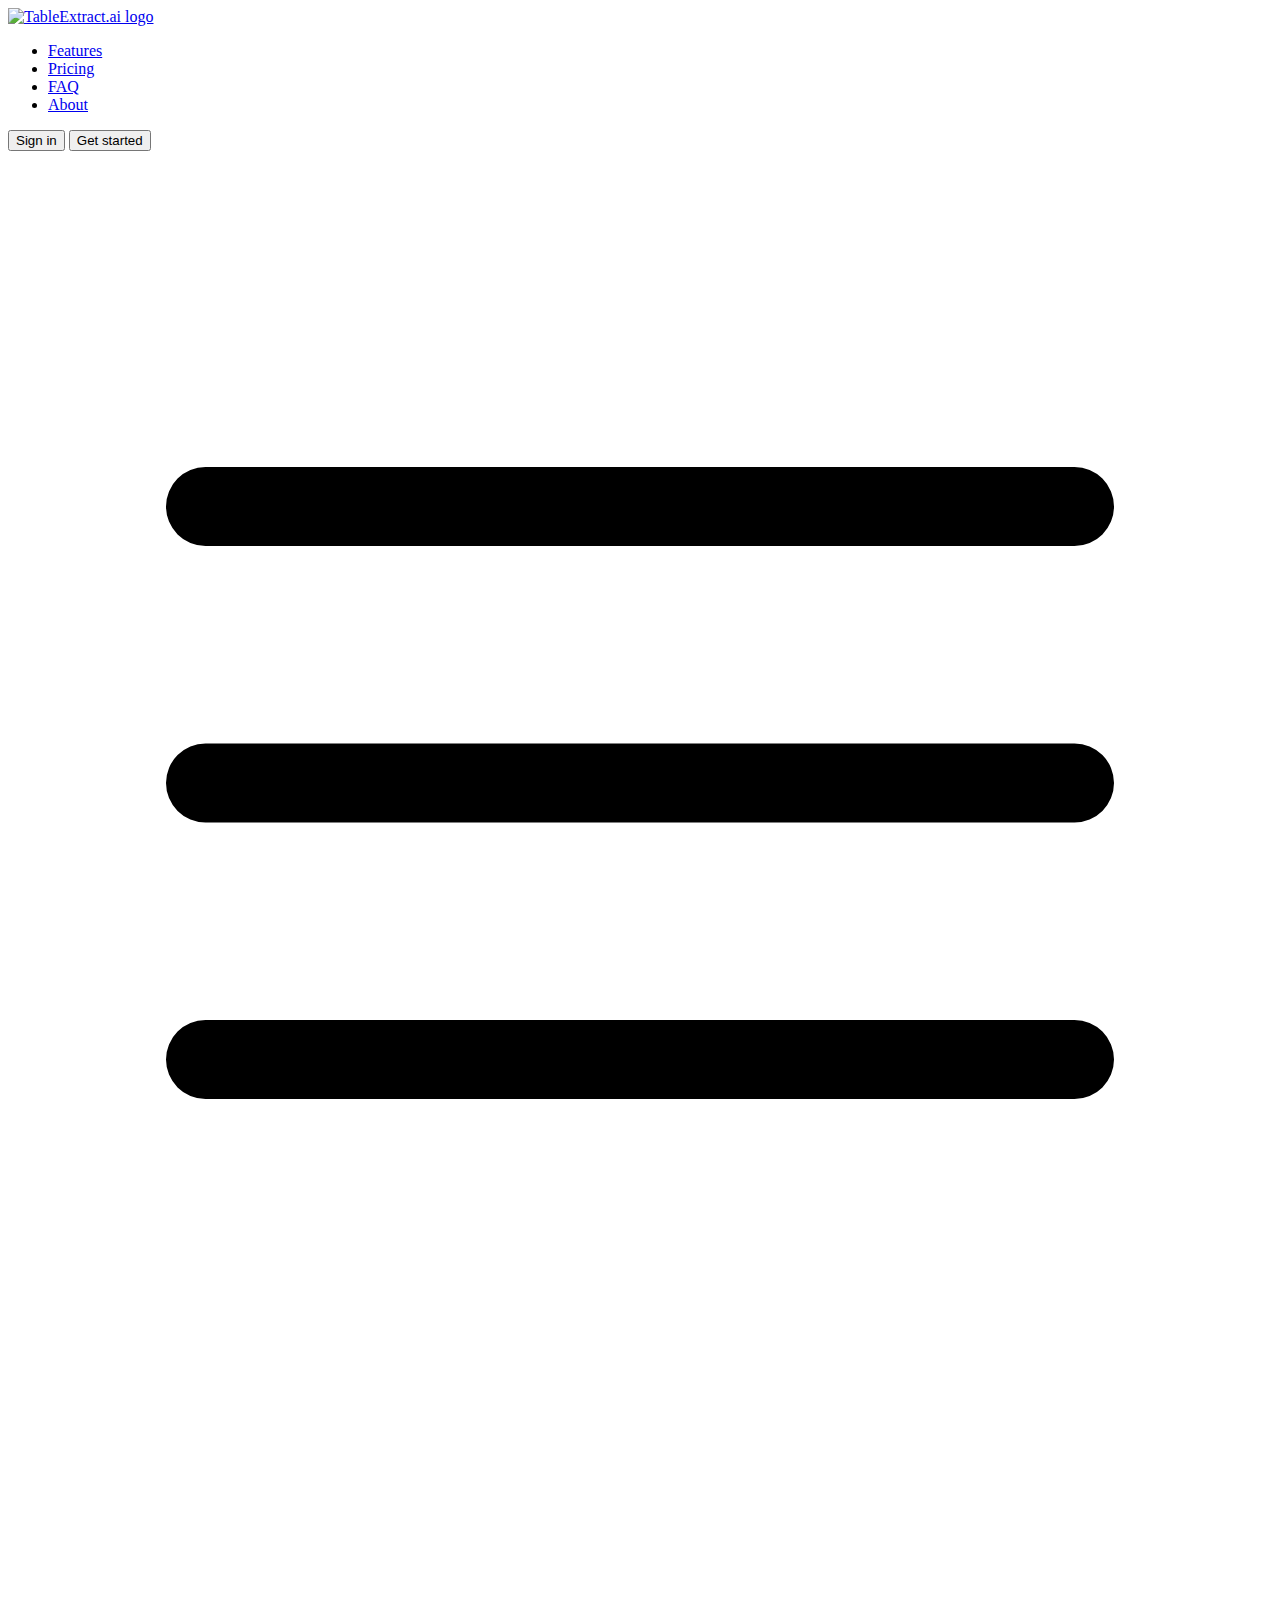
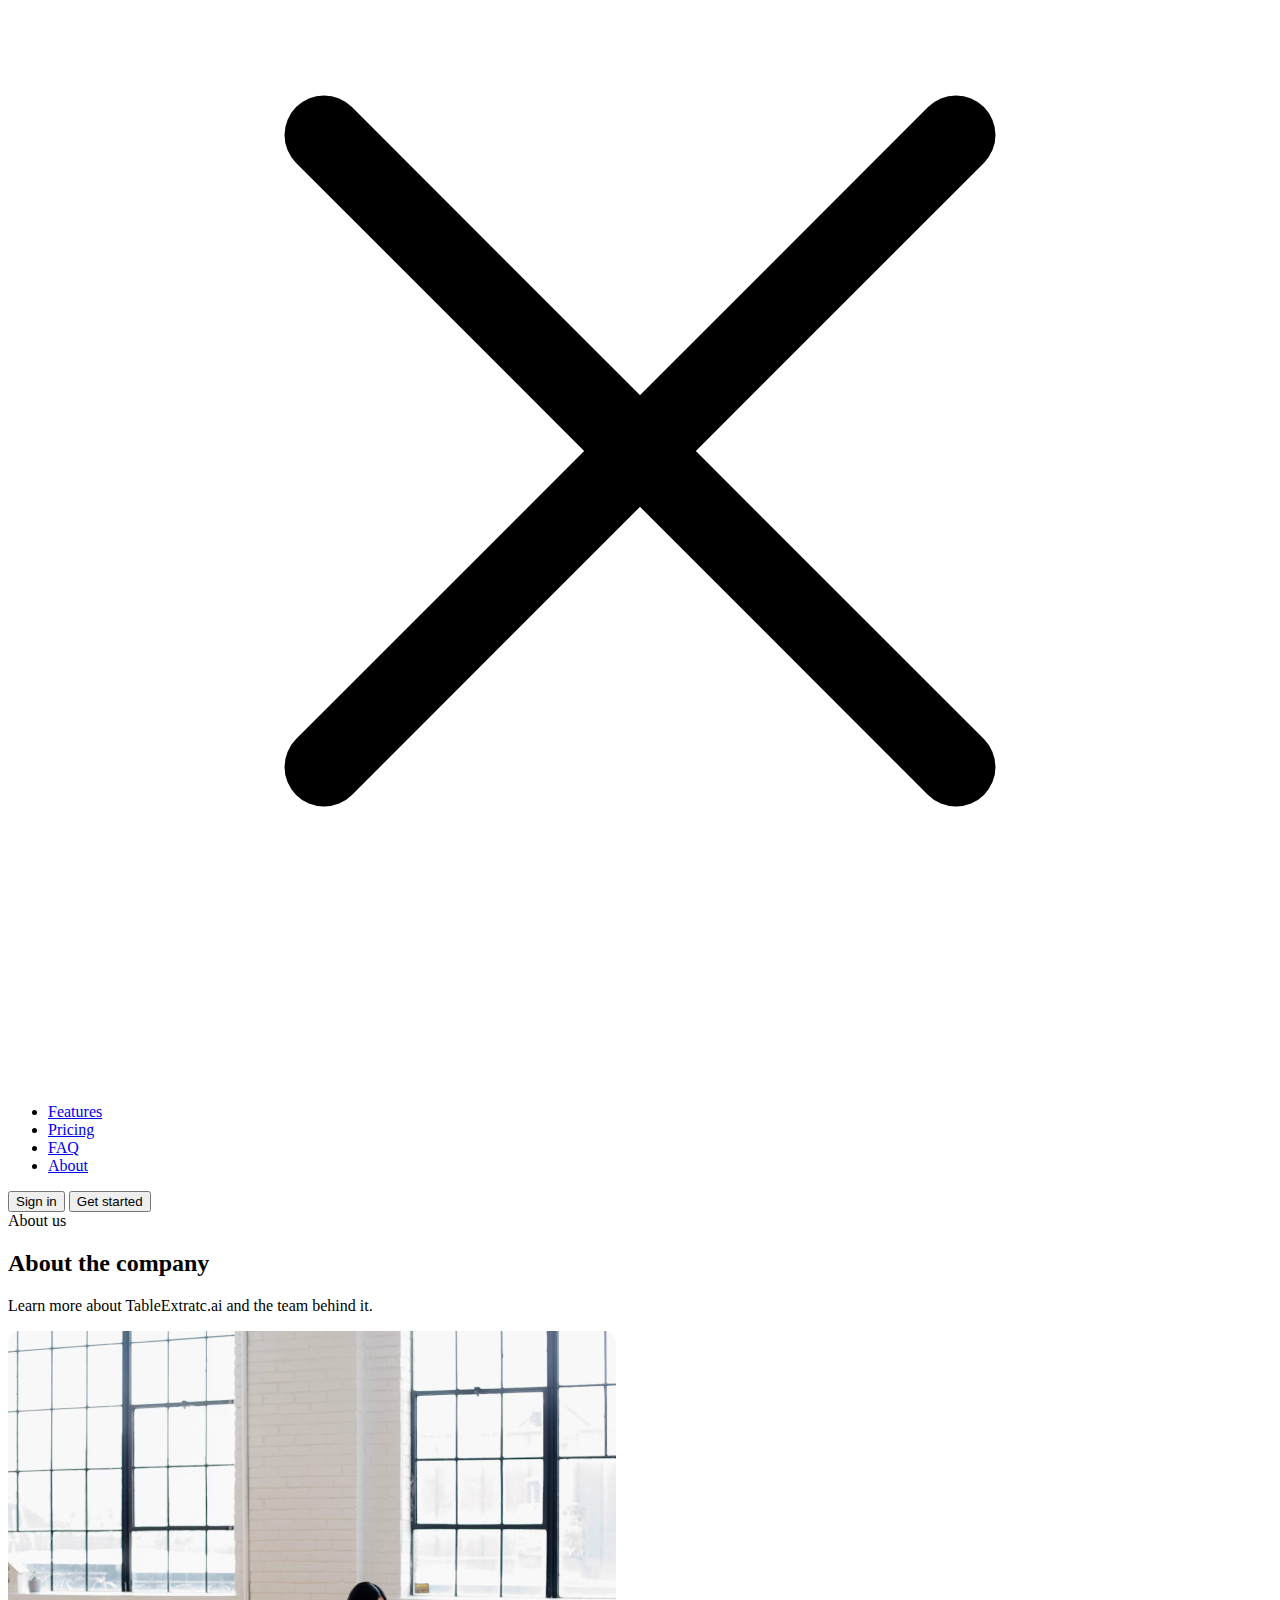
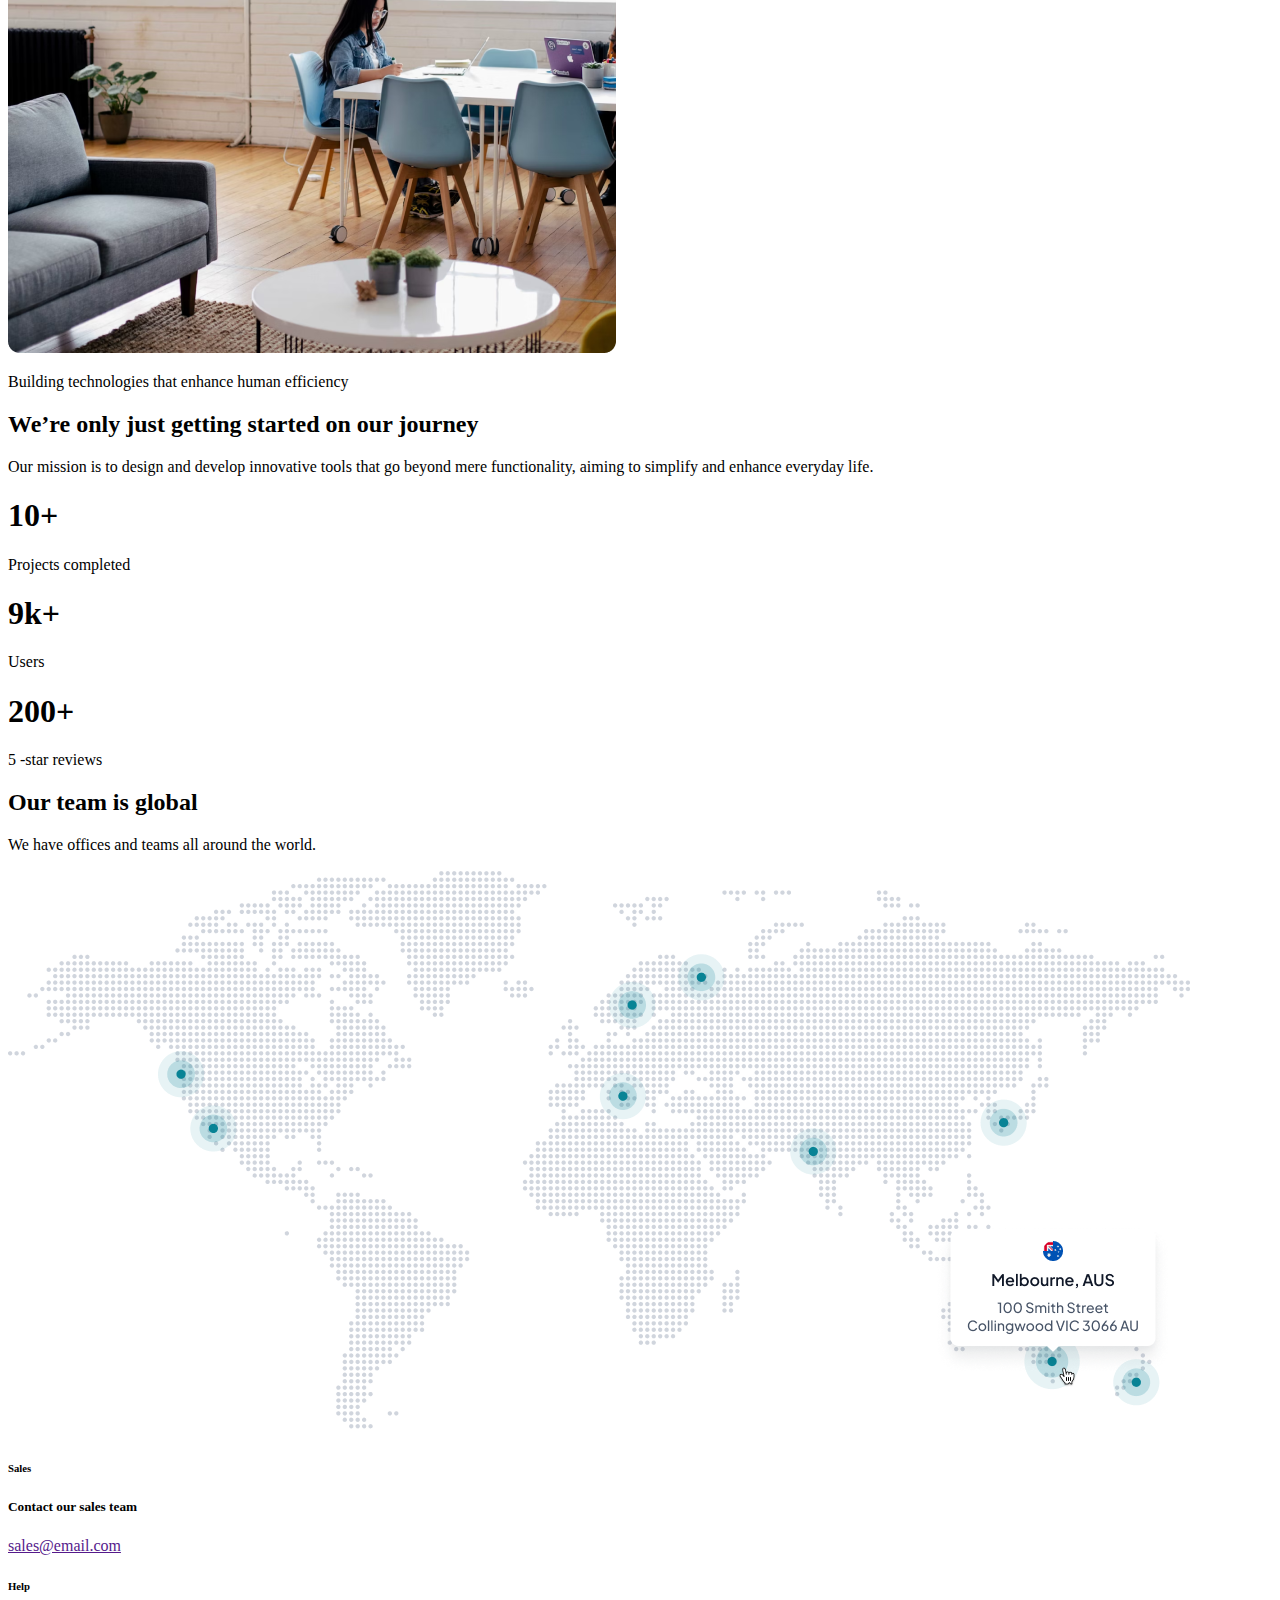
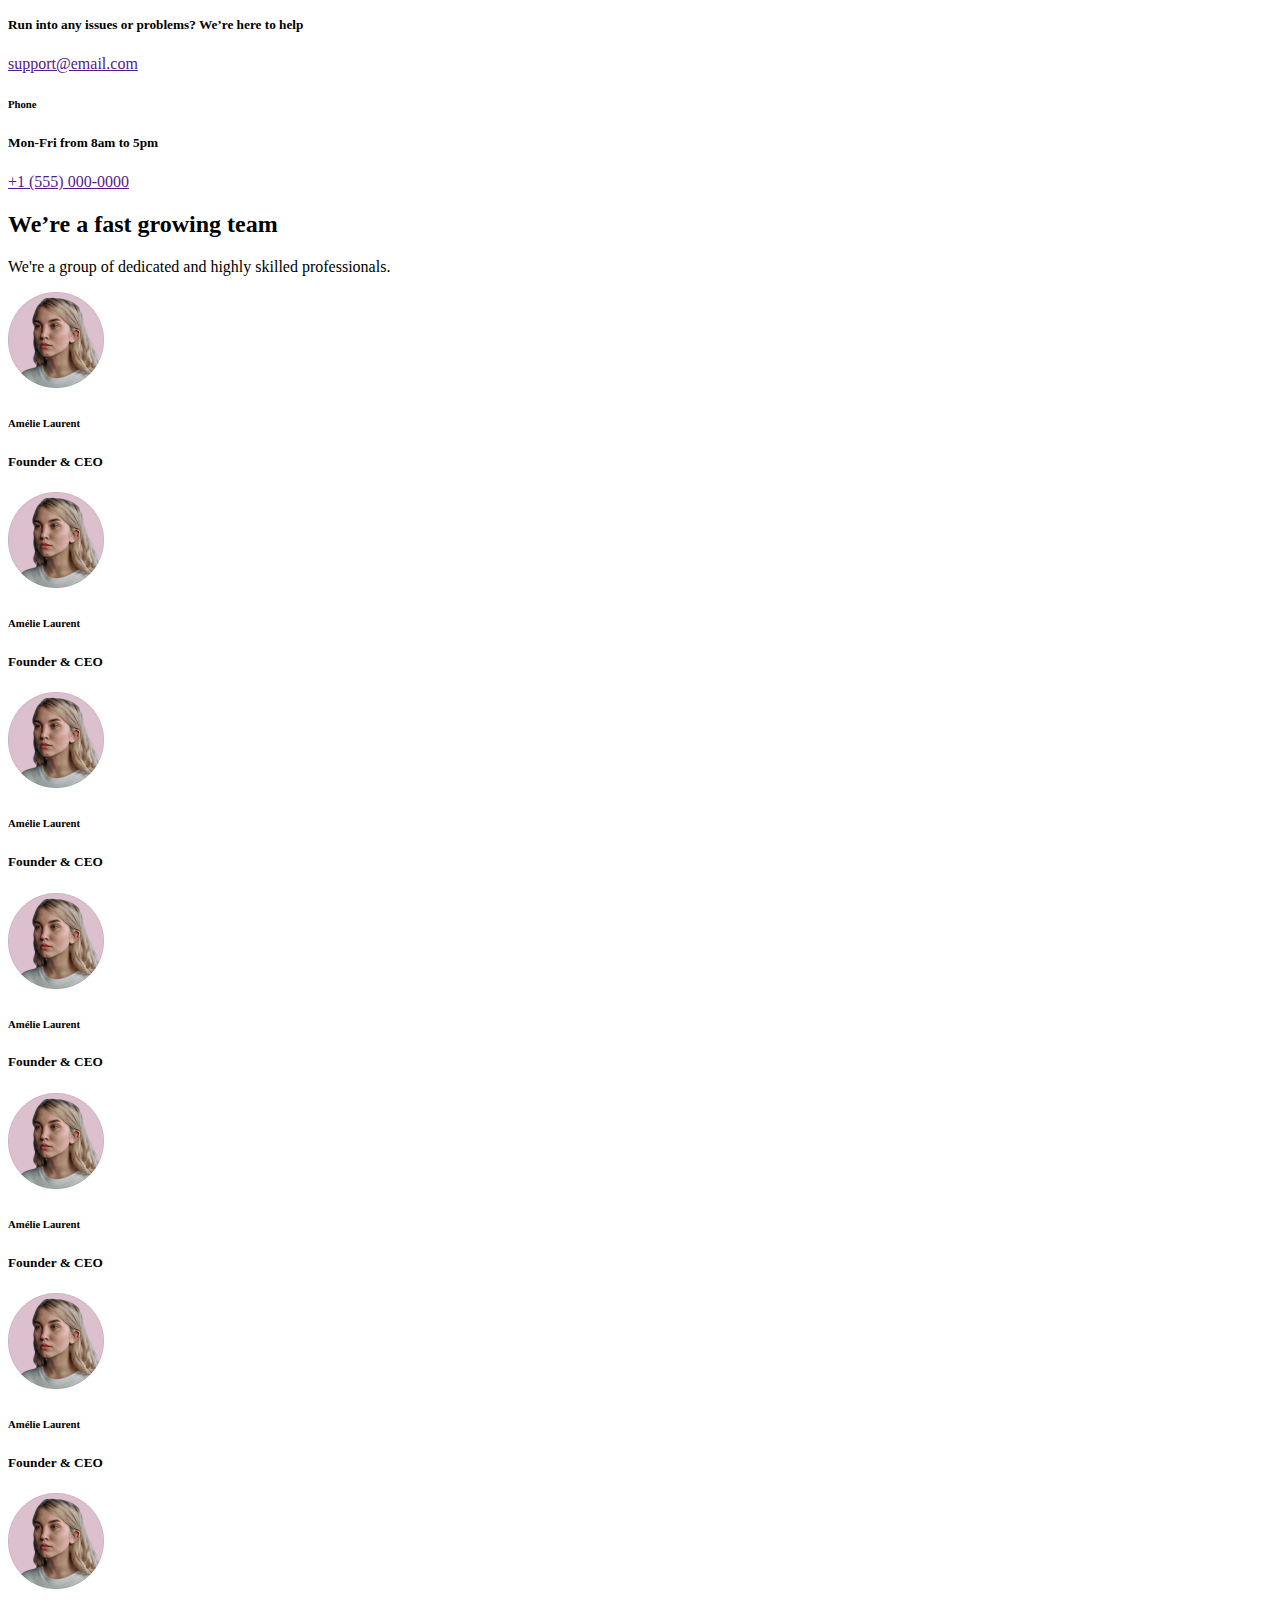
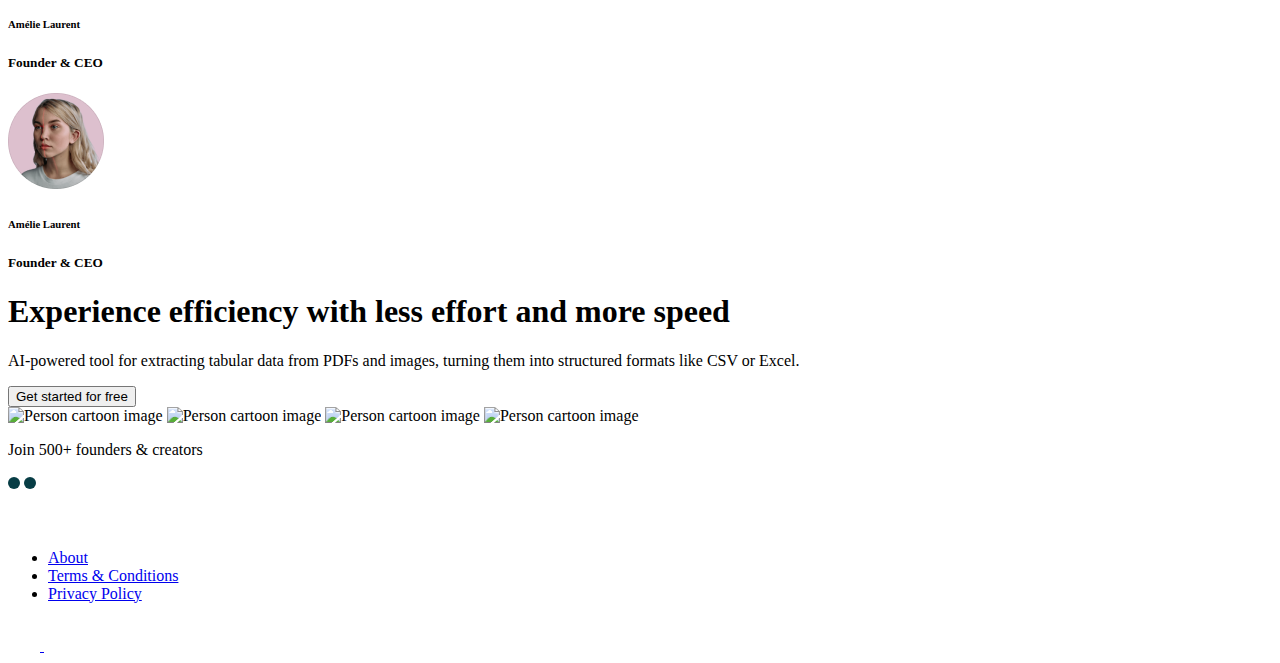
==== about.html @ 8f34d6d8 "created about page" ====
<!DOCTYPE html>
<html lang="en">
  <head>
    <meta charset="UTF-8" />
    <meta name="viewport" content="width=device-width, initial-scale=1.0" />
    <!-- -------------------- Tailwind Configuration -------------------- -->
    <script src="https://cdn.tailwindcss.com"></script>
    <script>
      tailwind.config = {
        theme: {
          extend: {
            colors: {
              background: "#ffffff",
              foreground: "#03272C",
              primary: "#088395",
              "primary-foreground": "#ffffff",
              secondary: "#EBF4F6",
              "secondary-foreground": "#088395",
              accent: "#03272C",
              "accent-foreground": "#ffffff",
              border: "#CCF0F5",
            },
          },
        },
      };
    </script>
    <style type="text/tailwindcss">
      @layer base {
        html {
          font-family: "Plus Jakarta Sans", system-ui, sans-serif;
          font-weight: 500;
        }
      }

      @layer utilities {
        .te-container {
          @apply container px-3 md:px-16 mx-auto duration-200;
        }

        .btn {
          @apply px-3 md:px-5 py-2 md:py-4 text-sm md:text-base rounded-xl font-semibold duration-200;
        }

        .btn-primary {
          @apply bg-primary hover:bg-primary/80 text-primary-foreground;
        }

        .btn-secondary {
          @apply bg-accent hover:bg-accent/80 text-accent-foreground;
        }

        .btn-outline {
          @apply bg-transparent hover:bg-primary/80 text-secondary-foreground hover:text-primary-foreground border-2 border-primary/15;
        }

        .heading {
          @apply bg-secondary text-primary rounded-xl border-2 border-border px-4 py-3;
        }

        .title {
          @apply text-5xl font-semibold text-center max-w-3xl leading-[55px];
        }

        .subtitle {
          @apply text-foreground/70 text-xl text-center max-w-3xl leading-[35px];
        }
      }
    </style>
    <!-- -------------------- Tailwind Configuration -------------------- -->

    <title>TableExtract.ai</title>
    <link rel="preconnect" href="https://fonts.googleapis.com" />
    <link rel="preconnect" href="https://fonts.gstatic.com" crossorigin />
    <link
      href="https://fonts.googleapis.com/css2?family=Plus+Jakarta+Sans:ital,wght@0,200..800;1,200..800&display=swap"
      rel="stylesheet"
    />
    <link rel="stylesheet" href="style.css" />
  </head>
  <body class="">
    <!-- -------------------- Header -------------------- -->
    <header class="bg-[#37B7C333]">
      <div
        class="te-container py-4 md:py-5 lg:py-7 flex justify-between items-center"
      >
        <div class="flex gap-14 items-center">
          <a href="/">
            <img
              src="./assets/logo.svg"
              alt="TableExtract.ai logo"
              class="w-40 lg:w-48 duration-200"
            />
          </a>

          <!-- -------------------- Desktop Nav -------------------- -->
          <nav class="hidden lg:block">
            <ul class="flex gap-10">
              <li class="nav-link-mobile hover:text-primary duration-200">
                <a href="#features">Features</a>
              </li>
              <li class="nav-link-mobile hover:text-primary duration-200">
                <a href="#pricing">Pricing</a>
              </li>
              <li class="nav-link-mobile hover:text-primary duration-200">
                <a href="#faq">FAQ</a>
              </li>
              <li class="nav-link-mobile hover:text-primary duration-200">
                <a href="/about.html">About</a>
              </li>
            </ul>
          </nav>
        </div>

        <div class="hidden lg:flex gap-4">
          <button class="btn btn-outline">Sign in</button>
          <button class="btn btn-primary">Get started</button>
        </div>
        <!-- -------------------- Desktop Nav -------------------- -->

        <!-- -------------------- Mobile Nav -------------------- -->
        <svg
          id="hamburger"
          xmlns="http://www.w3.org/2000/svg"
          fill="none"
          viewBox="0 0 24 24"
          stroke-width="1.5"
          stroke="currentColor"
          class="size-8 hover:cursor-pointer hover:text-primary lg:hidden duration-200"
        >
          <path
            stroke-linecap="round"
            stroke-linejoin="round"
            d="M3.75 6.75h16.5M3.75 12h16.5m-16.5 5.25h16.5"
          />
        </svg>

        <nav
          id="nav-mobile"
          class="hidden absolute top-0 right-0 w-10/12 h-full bg-background/90 backdrop-filter backdrop-blur-sm p-20 lg:hidden"
        >
          <svg
            id="btn-close"
            xmlns="http://www.w3.org/2000/svg"
            fill="none"
            viewBox="0 0 24 24"
            stroke-width="1.5"
            stroke="currentColor"
            class="size-8 absolute top-3 right-3 cursor-pointer hover:text-primary duration-200"
          >
            <path
              stroke-linecap="round"
              stroke-linejoin="round"
              d="M6 18 18 6M6 6l12 12"
            />
          </svg>

          <ul class="flex flex-col gap-10">
            <li class="nav-link-mobile hover:text-primary duration-200">
              <a href="#features">Features</a>
            </li>
            <li class="nav-link-mobile hover:text-primary duration-200">
              <a href="#pricing">Pricing</a>
            </li>
            <li class="nav-link-mobile hover:text-primary duration-200">
              <a href="#faq">FAQ</a>
            </li>
            <li class="nav-link-mobile hover:text-primary duration-200">
              <a href="/about.html">About</a>
            </li>
          </ul>

          <div class="mt-10 flex flex-col gap-4">
            <button class="btn btn-outline">Sign in</button>
            <button class="btn btn-primary">Get started</button>
          </div>
        </nav>
        <!-- -------------------- Mobile Nav -------------------- -->
      </div>
    </header>
    <!-- -------------------- Header -------------------- -->

    <main>
      <!-- -------------------- Main Section -------------------- -->
      <section class="">
        <div class="te-container py-20 flex flex-col items-center gap-5">
          <span class="heading">About us</span>
          <h2 class="title">About the company</h2>
          <p class="subtitle">
            Learn more about TableExtratc.ai and the team behind it.
          </p>
        </div>

        <div class="bg-secondary">
          <div
            class="te-container py-10 md:py-20 flex flex-col xl:flex-row items-center gap-20"
          >
            <img src="./assets/about.png" alt="A woman working on a desk" />
            <div class="flex flex-col gap-5">
              <p
                class="text-primary text-center xl:text-left text-lg duration-200"
              >
                Building technologies that enhance human efficiency
              </p>
              <h2 class="title xl:!text-left duration-200">
                We’re only just getting started on our journey
              </h2>
              <p class="subtitle xl:!text-left duration-200">
                Our mission is to design and develop innovative tools that go
                beyond mere functionality, aiming to simplify and enhance
                everyday life.
              </p>
              <div
                class="flex gap-12 mt-12 justify-center xl:justify-start duration-200"
              >
                <div>
                  <h1
                    class="text-primary font-semibold text-2xl sm:text-4xl md:text-7xl duration-200"
                  >
                    10+
                  </h1>
                  <p class="text-xl">Projects completed</p>
                </div>
                <div>
                  <h1
                    class="text-primary font-semibold text-2xl sm:text-4xl md:text-7xl duration-200"
                  >
                    9k+
                  </h1>
                  <p class="text-xl">Users</p>
                </div>
                <div>
                  <h1
                    class="text-primary font-semibold text-2xl sm:text-4xl md:text-7xl duration-200"
                  >
                    200+
                  </h1>
                  <p class="text-xl">5 -star reviews</p>
                </div>
              </div>
            </div>
          </div>
        </div>
      </section>
      <!-- -------------------- Main Section -------------------- -->

      <!-- -------------------- Global Section -------------------- -->
      <section class="te-container py-20">
        <div class="flex flex-col items-center gap-5">
          <h2 class="title">Our team is global</h2>
          <p class="subtitle">
            We have offices and teams all around the world.
          </p>
        </div>

        <img
          src="./assets/map.png"
          alt="Office location in World map"
          class="mt-28"
        />
      </section>

      <section class="bg-secondary">
        <div
          class="te-container py-20 flex flex-col gap-24 lg:flex-row justify-between duration-200"
        >
          <div class="text-center flex flex-col gap-5 items-center">
            <h6 class="font-semibold text-xl">Sales</h6>
            <h5 class="text-foreground/70 text-lg">Contact our sales team</h5>
            <a
              class="font-semibold text-lg text-primary cursor-pointer hover:text-primary/80 duration-200"
              href=""
              >sales@email.com</a
            >
          </div>
          <div class="text-center flex flex-col gap-5 items-center">
            <h6 class="font-semibold text-xl">Help</h6>
            <h5 class="text-foreground/70 text-lg">
              Run into any issues or problems? We’re here to help
            </h5>
            <a
              class="font-semibold text-lg text-primary cursor-pointer hover:text-primary/80 duration-200"
              href=""
              >support@email.com</a
            >
          </div>
          <div class="text-center flex flex-col gap-5 items-center">
            <h6 class="font-semibold text-xl">Phone</h6>
            <h5 class="text-foreground/70 text-lg">Mon-Fri from 8am to 5pm</h5>
            <a
              class="font-semibold text-lg text-primary cursor-pointer hover:text-primary/80 duration-200"
              href=""
              >+1 (555) 000-0000</a
            >
          </div>
        </div>
      </section>

      <!-- -------------------- Global Section -------------------- -->

      <!-- -------------------- Team Section -------------------- -->
      <section class="te-container py-20">
        <div class="flex flex-col items-center gap-5">
          <h2 class="title">We’re a fast growing team</h2>
          <p class="subtitle">
            We're a group of dedicated and highly skilled professionals.
          </p>
        </div>

        <div
          class="grid sm:grid-cols-2 md:grid-cols-3 lg:grid-cols-4 gap-20 mt-28 duration-200"
        >
          <div class="flex flex-col gap-5 items-center">
            <img
              src="./assets/team-member.png"
              alt="Team member"
              class="w-24"
            />
            <div class="text-center">
              <h6 class="font-semibold text-xl">Amélie Laurent</h6>
              <h5 class="text-primary text-lg">Founder & CEO</h5>
            </div>
          </div>
          <div class="flex flex-col gap-5 items-center">
            <img
              src="./assets/team-member.png"
              alt="Team member"
              class="w-24"
            />
            <div class="text-center">
              <h6 class="font-semibold text-xl">Amélie Laurent</h6>
              <h5 class="text-primary text-lg">Founder & CEO</h5>
            </div>
          </div>
          <div class="flex flex-col gap-5 items-center">
            <img
              src="./assets/team-member.png"
              alt="Team member"
              class="w-24"
            />
            <div class="text-center">
              <h6 class="font-semibold text-xl">Amélie Laurent</h6>
              <h5 class="text-primary text-lg">Founder & CEO</h5>
            </div>
          </div>
          <div class="flex flex-col gap-5 items-center">
            <img
              src="./assets/team-member.png"
              alt="Team member"
              class="w-24"
            />
            <div class="text-center">
              <h6 class="font-semibold text-xl">Amélie Laurent</h6>
              <h5 class="text-primary text-lg">Founder & CEO</h5>
            </div>
          </div>
          <div class="flex flex-col gap-5 items-center">
            <img
              src="./assets/team-member.png"
              alt="Team member"
              class="w-24"
            />
            <div class="text-center">
              <h6 class="font-semibold text-xl">Amélie Laurent</h6>
              <h5 class="text-primary text-lg">Founder & CEO</h5>
            </div>
          </div>
          <div class="flex flex-col gap-5 items-center">
            <img
              src="./assets/team-member.png"
              alt="Team member"
              class="w-24"
            />
            <div class="text-center">
              <h6 class="font-semibold text-xl">Amélie Laurent</h6>
              <h5 class="text-primary text-lg">Founder & CEO</h5>
            </div>
          </div>
          <div class="flex flex-col gap-5 items-center">
            <img
              src="./assets/team-member.png"
              alt="Team member"
              class="w-24"
            />
            <div class="text-center">
              <h6 class="font-semibold text-xl">Amélie Laurent</h6>
              <h5 class="text-primary text-lg">Founder & CEO</h5>
            </div>
          </div>
          <div class="flex flex-col gap-5 items-center">
            <img
              src="./assets/team-member.png"
              alt="Team member"
              class="w-24"
            />
            <div class="text-center">
              <h6 class="font-semibold text-xl">Amélie Laurent</h6>
              <h5 class="text-primary text-lg">Founder & CEO</h5>
            </div>
          </div>
        </div>
      </section>
      <!-- -------------------- Team Section -------------------- -->

      <!-- -------------------- CTA Section -------------------- -->
      <section class="bg-accent">
        <div class="te-container">
          <div class="border-l border-r border-[#052E34]">
            <div class="px-16">
              <div
                class="te-container py-20 text-accent-foreground flex flex-col items-center"
              >
                <h1
                  class="mt-6 text-4xl md:text-6xl text-center md:leading-[84px] font-semibold max-w-5xl duration-200"
                >
                  Experience efficiency with less effort and more speed
                </h1>
                <p
                  class="text-center md:text-xl max-w-2xl mt-5 md:leading-[35.2px] duration-200"
                >
                  AI-powered tool for extracting tabular data from PDFs and
                  images, turning them into structured formats like CSV or
                  Excel.
                </p>
                <button
                  class="btn btn-primary !bg-background hover:!bg-background/80 !text-foreground mt-12 duration-200"
                >
                  Get started for free
                </button>

                <div class="flex mt-12">
                  <img
                    src="./assets/person-1.svg"
                    alt="Person cartoon image"
                    class=""
                  />
                  <img
                    src="./assets/person-2.svg"
                    alt="Person cartoon image"
                    class="-m-2"
                  />
                  <img
                    src="./assets/person-3.svg"
                    alt="Person cartoon image"
                    class="-ml-2"
                  />
                  <img
                    src="./assets/person-4.svg"
                    alt="Person cartoon image"
                    class="-ml-2"
                  />
                </div>

                <p class="text-background/70 mt-5 text-center">
                  Join 500+ founders & creators
                </p>
              </div>
            </div>
          </div>
        </div>
      </section>
      <!-- -------------------- CTA Section -------------------- -->
    </main>

    <!-- -------------------- Footer -------------------- -->
    <!-- container px-3 md:px-16 mx-auto duration-200 -->
    <footer class="bg-accent border-t border-[#052E34]">
      <div class="te-container">
        <div class="relative border-l border-r border-[#052E34]">
          <img
            src="./assets/ellipse.svg"
            alt="Ellipse"
            class="absolute -left-[6px] -top-[6px]"
          />
          <img
            src="./assets/ellipse.svg"
            alt="Ellipse"
            class="absolute -right-[6px] -top-[6px]"
          />
          <div
            class="p-16 flex flex-col lg:flex-row gap-5 lg:gap-0 justify-between duration-200"
          >
            <a href="/">
              <img
                src="./assets/logo-light.svg"
                alt="TableExtract.ai logo"
                class="w-40 lg:w-48 duration-200"
              />
            </a>

            <nav class="mt-8 lg:mt-0 duration-200">
              <ul class="flex gap-10">
                <li
                  class="text-accent-foreground/50 hover:text-primary duration-200"
                >
                  <a href="/about.html">About</a>
                </li>
                <li
                  class="text-accent-foreground/50 hover:text-primary duration-200"
                >
                  <a href="/terms-and-conditions.html">Terms & Conditions</a>
                </li>
                <li
                  class="text-accent-foreground/50 hover:text-primary duration-200"
                >
                  <a href="/privacy-policy.html">Privacy Policy</a>
                </li>
              </ul>
            </nav>

            <div class="flex gap-6">
              <a href="https://www.instagram.com/" target="_blank">
                <img
                  src="./assets/instagram.svg"
                  alt="Instagram logo"
                  class="cursor-pointer hover:opacity-70 duration-200"
                />
              </a>
              <a href="https://www.facebook.com/" target="_blank">
                <img
                  src="./assets/facebook.svg"
                  alt="Facebook logo"
                  class="cursor-pointer hover:opacity-70 duration-200"
                />
              </a>
            </div>
          </div>
        </div>
      </div>
    </footer>
    <!-- -------------------- Footer -------------------- -->

    <script src="main.js"></script>
  </body>
</html>
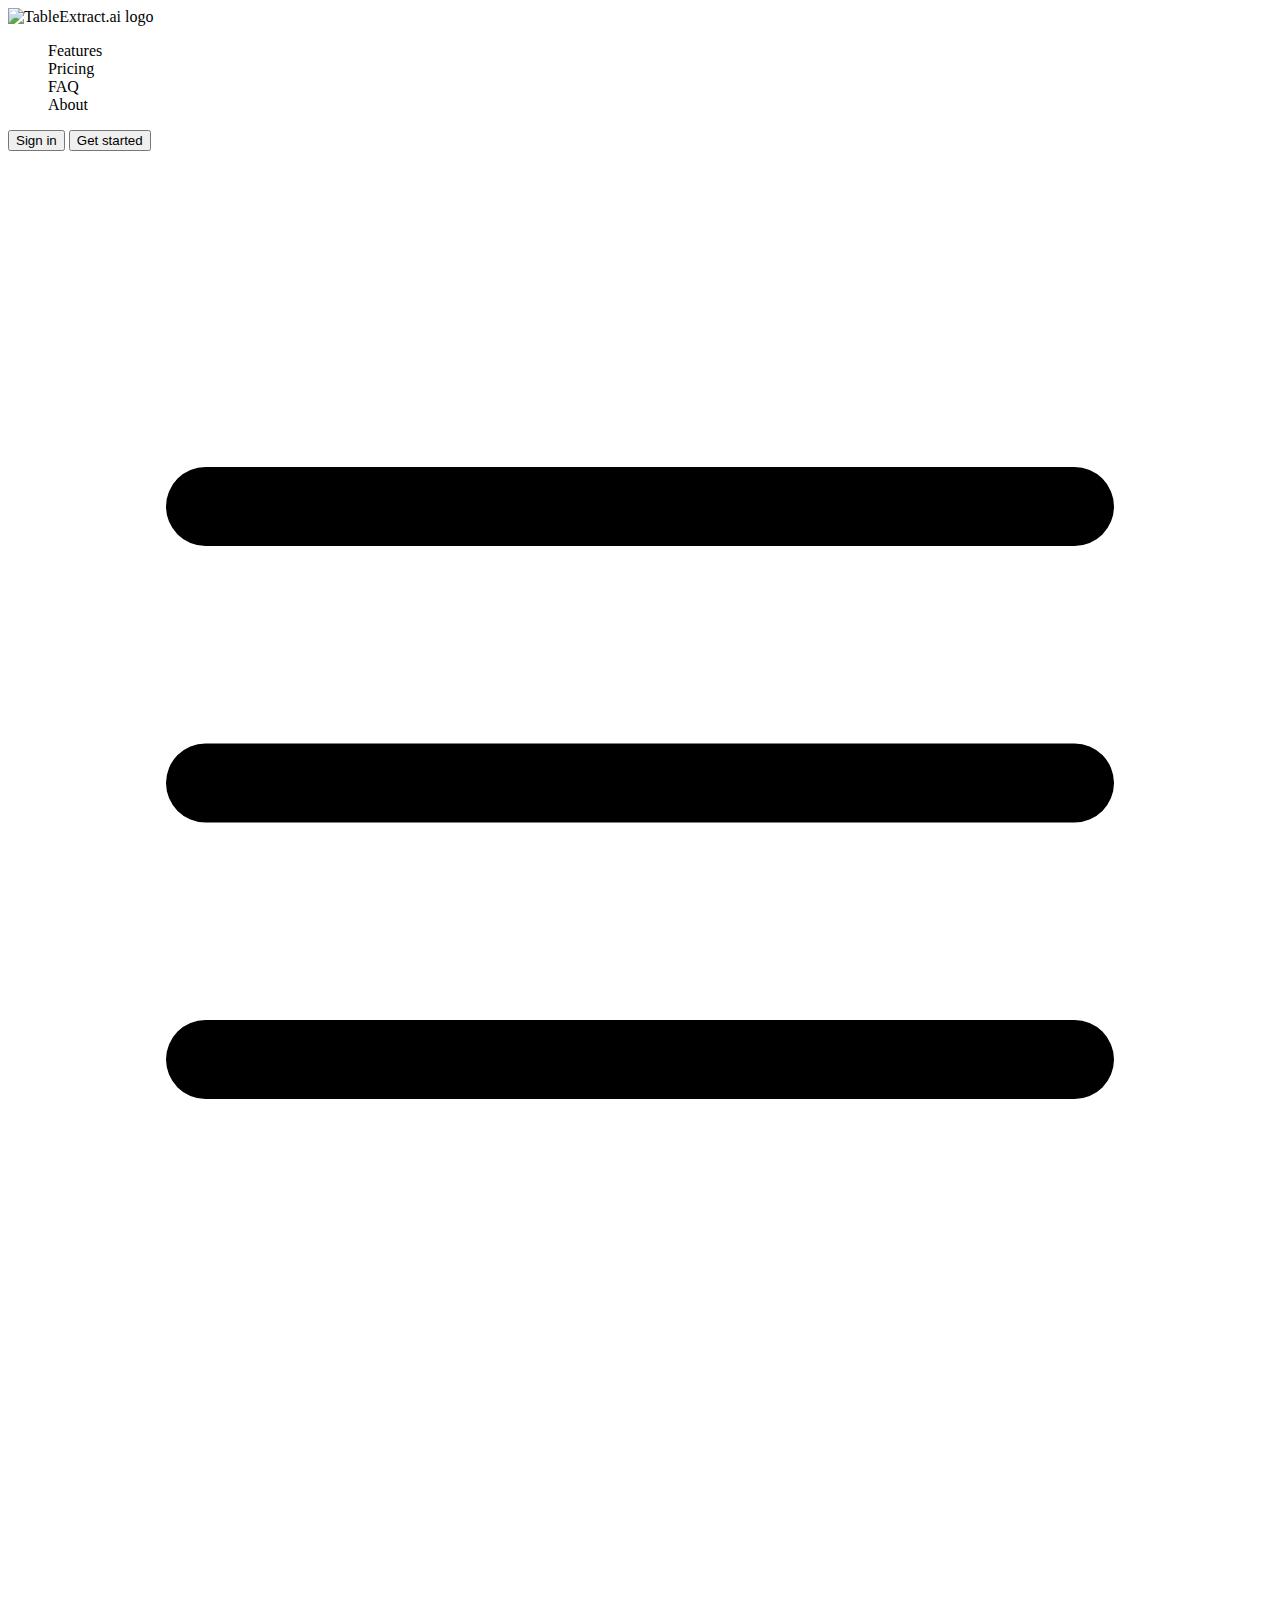
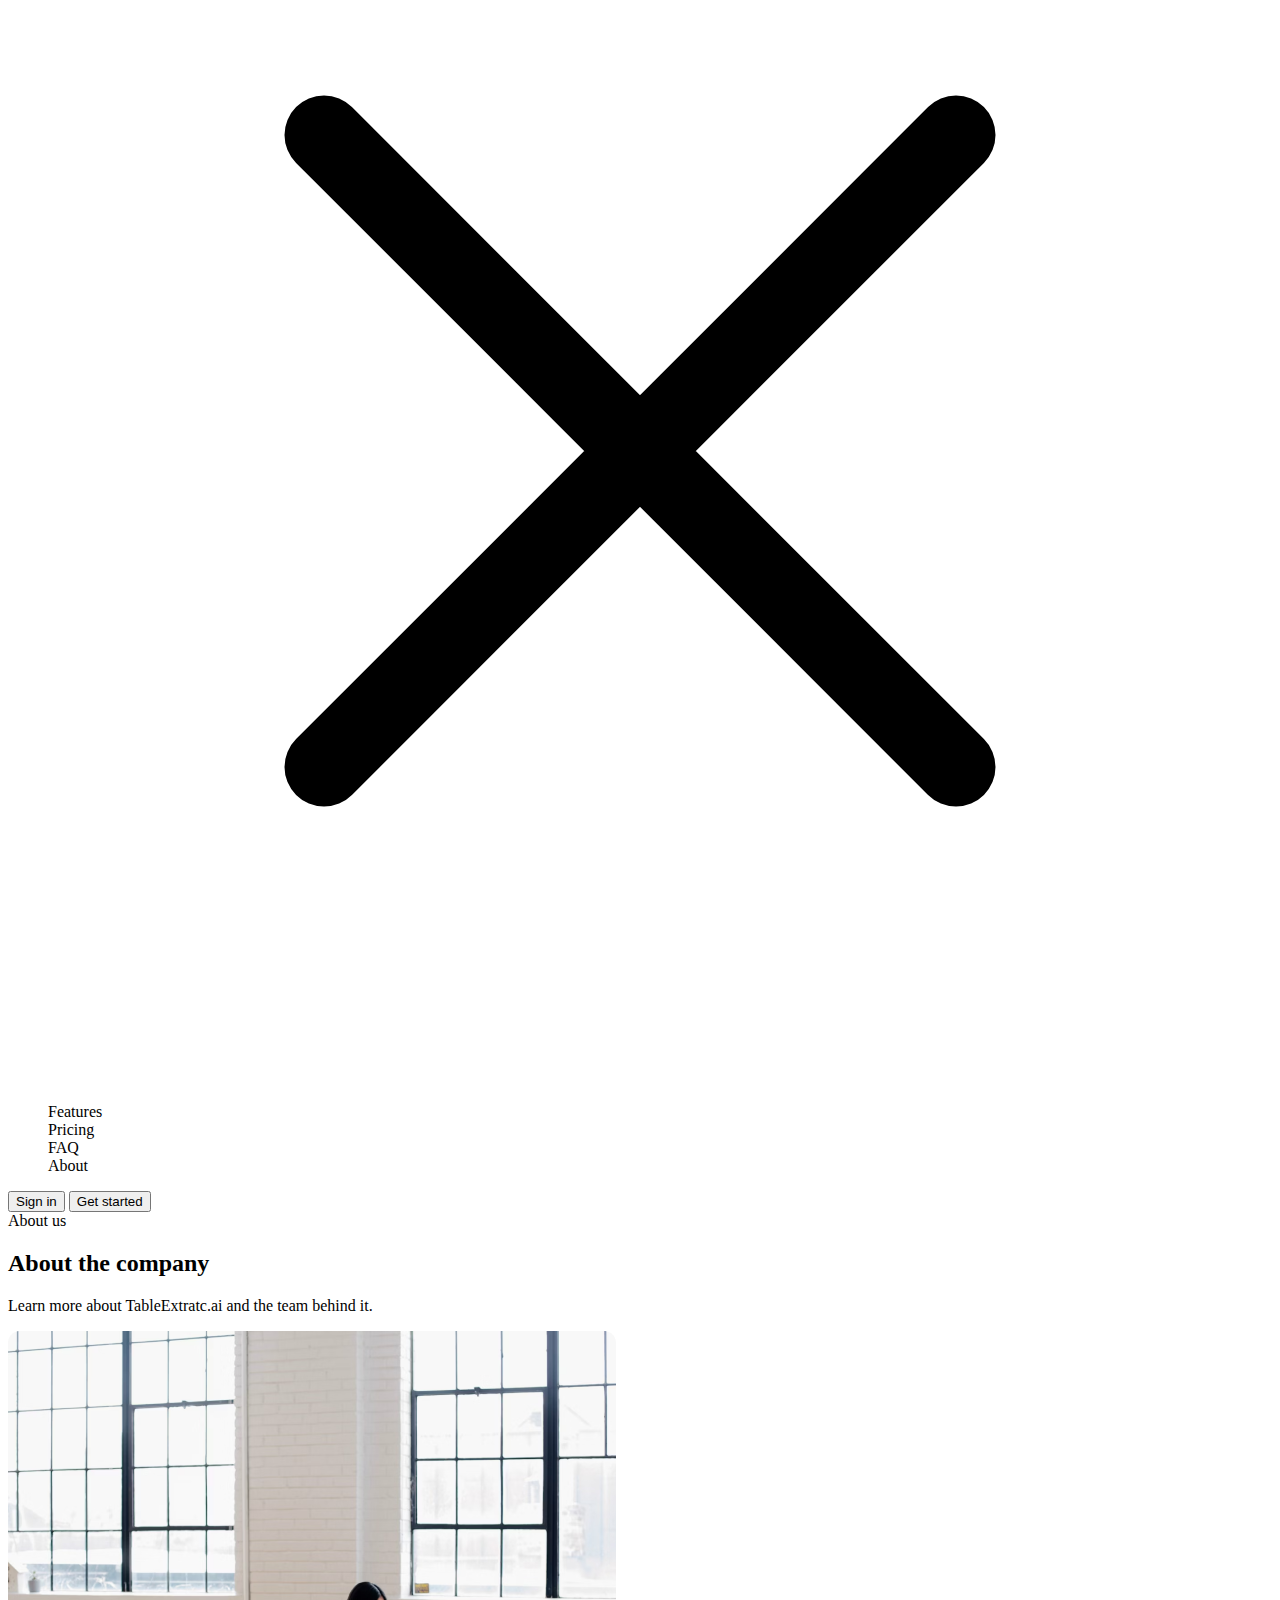
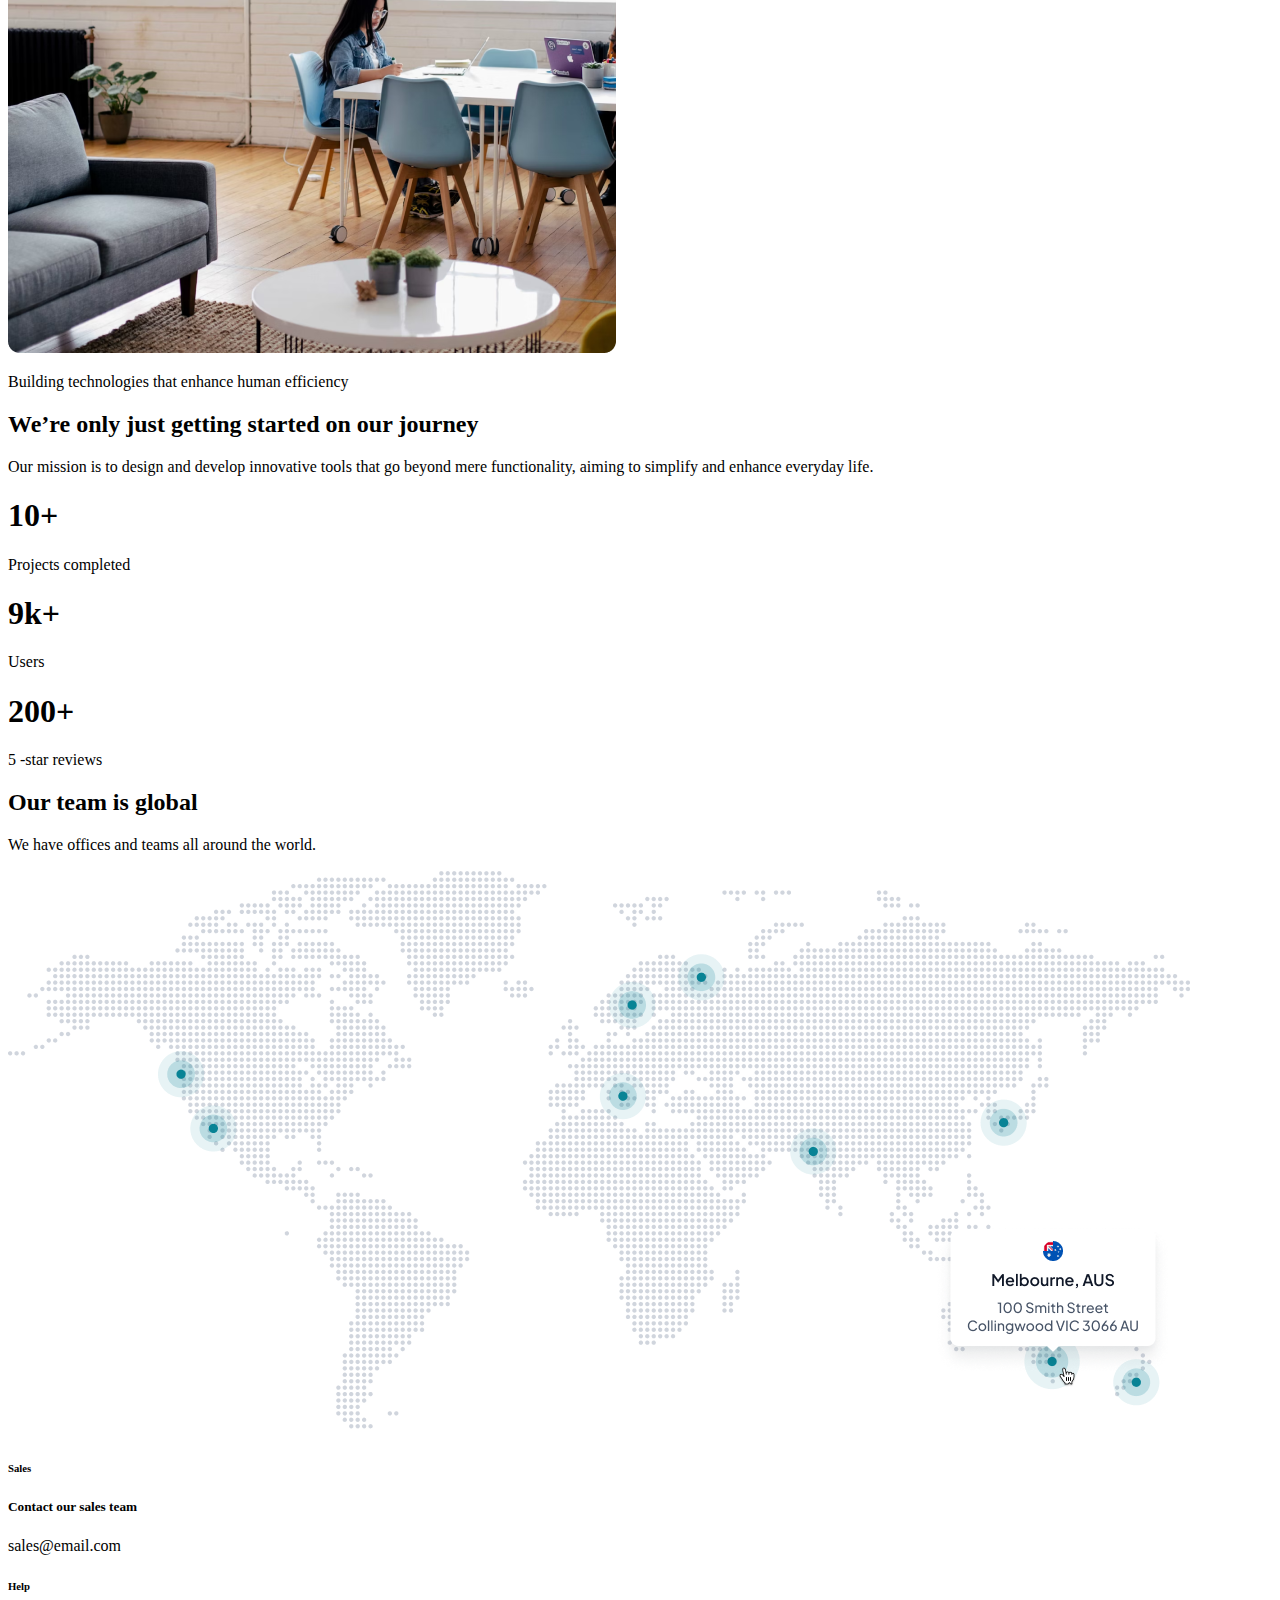
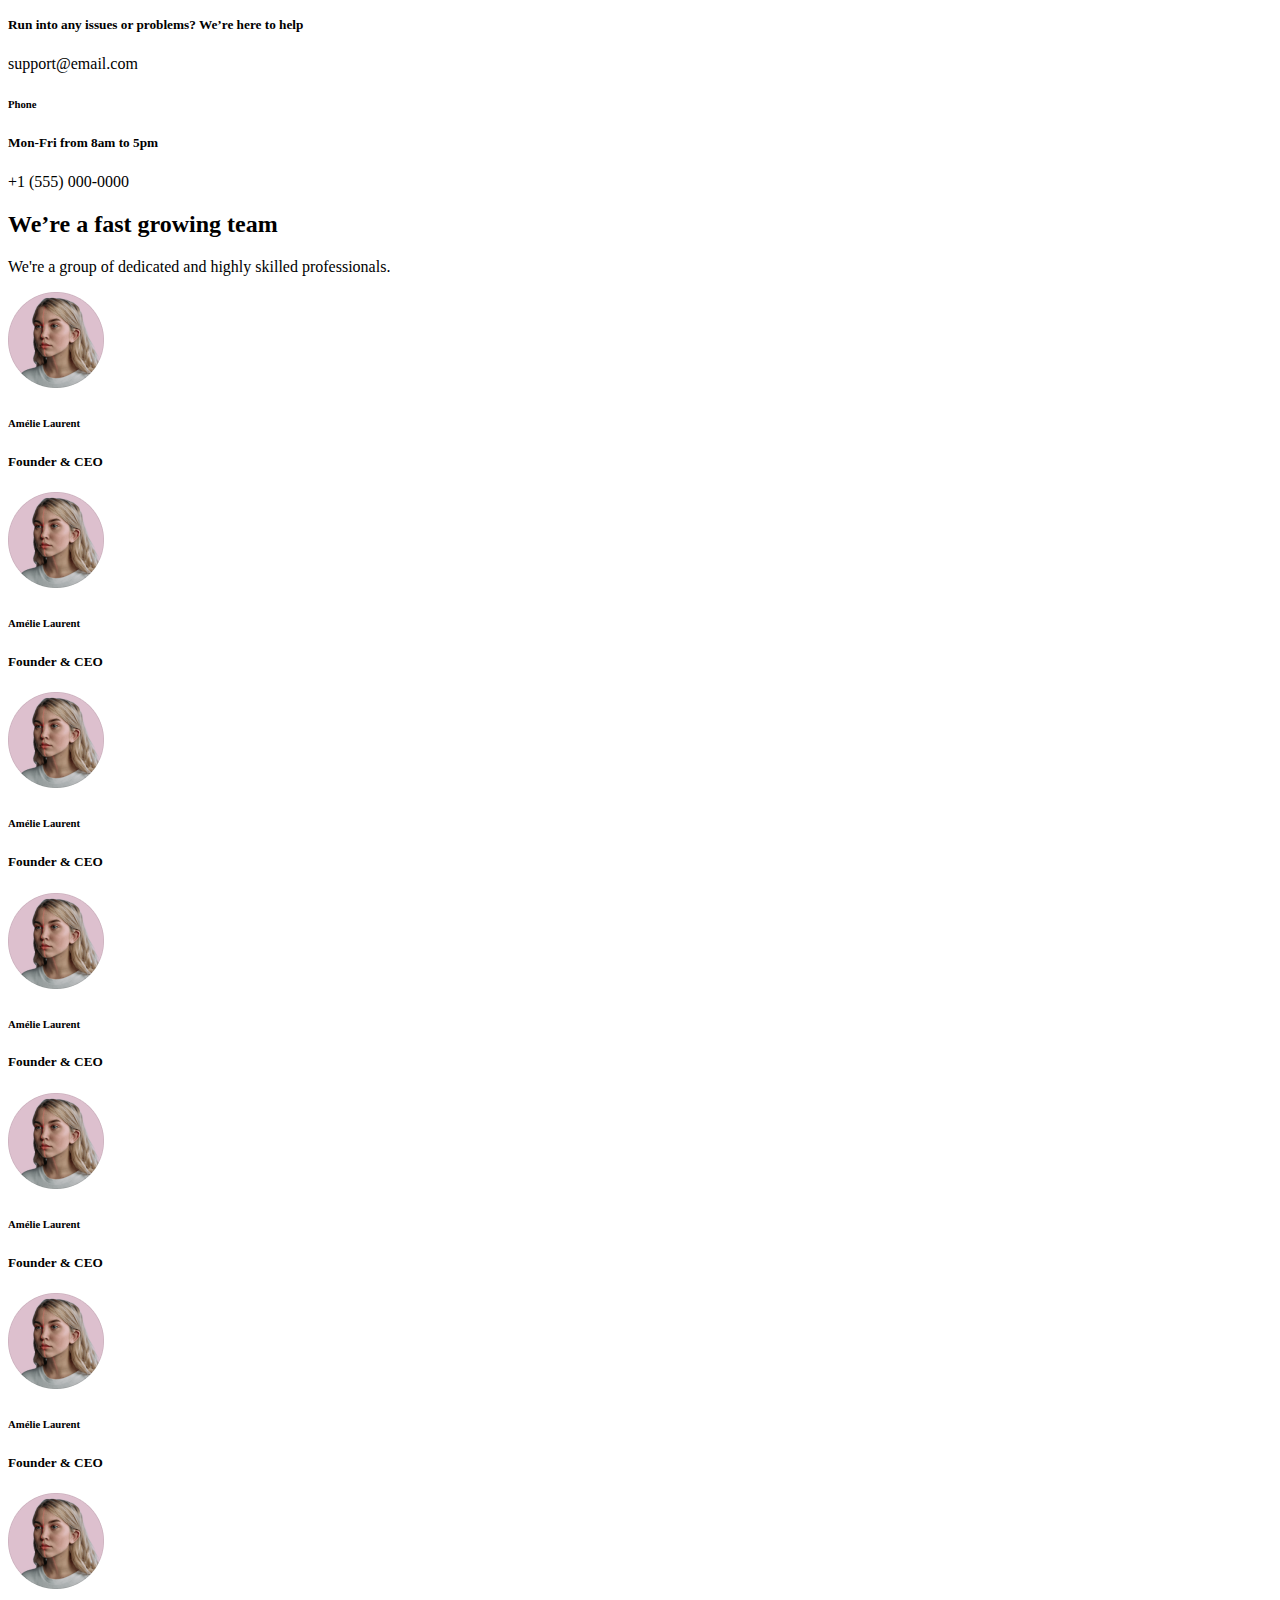
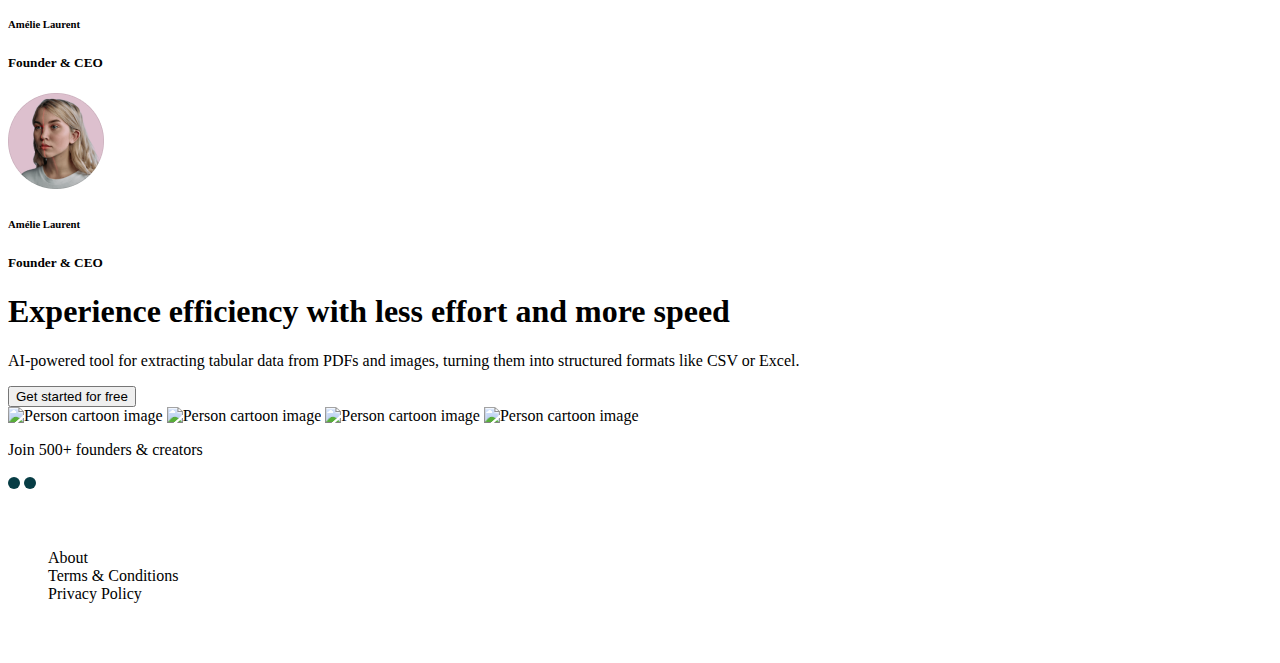
==== commit 537adc8c: "added testimonials-carousel" ====
--- a/about.html
+++ b/about.html
@@ -96,13 +96,13 @@
           <nav class="hidden lg:block">
             <ul class="flex gap-10">
               <li class="nav-link-mobile hover:text-primary duration-200">
-                <a href="#features">Features</a>
+                <a href="/#features">Features</a>
               </li>
               <li class="nav-link-mobile hover:text-primary duration-200">
-                <a href="#pricing">Pricing</a>
+                <a href="/#pricing">Pricing</a>
               </li>
               <li class="nav-link-mobile hover:text-primary duration-200">
-                <a href="#faq">FAQ</a>
+                <a href="/#faq">FAQ</a>
               </li>
               <li class="nav-link-mobile hover:text-primary duration-200">
                 <a href="/about.html">About</a>
@@ -156,13 +156,13 @@
 
           <ul class="flex flex-col gap-10">
             <li class="nav-link-mobile hover:text-primary duration-200">
-              <a href="#features">Features</a>
+              <a href="/#features">Features</a>
             </li>
             <li class="nav-link-mobile hover:text-primary duration-200">
-              <a href="#pricing">Pricing</a>
+              <a href="/#pricing">Pricing</a>
             </li>
             <li class="nav-link-mobile hover:text-primary duration-200">
-              <a href="#faq">FAQ</a>
+              <a href="/#faq">FAQ</a>
             </li>
             <li class="nav-link-mobile hover:text-primary duration-200">
               <a href="/about.html">About</a>
--- a/style.css
+++ b/style.css
@@ -0,0 +1,143 @@
+/* -------------------- Reset Styles -------------------- */
+ul,
+li {
+  list-style-type: none;
+}
+
+a {
+  text-decoration: none;
+  color: unset;
+}
+/* -------------------- Reset Styles -------------------- */
+
+/* -------------------- Brands infinite scroll animation -------------------- */
+@keyframes scroll {
+  0% {
+    transform: translateX(0);
+  }
+  100% {
+    transform: translateX(-50%);
+  }
+}
+
+.animate-scroll {
+  animation: scroll 20s linear infinite;
+}
+/* -------------------- Brands infinite scroll animation -------------------- */
+
+/* -------------------- Testimonials carousel -------------------- */
+.carousel-container {
+  position: relative;
+  width: 100%;
+  overflow: hidden;
+  padding: 40px 0;
+}
+.carousel {
+  display: flex;
+  transition: transform 0.5s ease;
+  gap: 20px;
+}
+.card {
+  flex: 0 0 calc(33.333% - 40px);
+}
+.navigation-dots {
+  display: flex;
+  justify-content: center;
+  margin-top: 20px;
+}
+.dot {
+  width: 10px;
+  height: 10px;
+  border-radius: 50%;
+  background-color: #f0f0f0;
+  margin: 0 5px;
+  cursor: pointer;
+}
+.dot.active {
+  background-color: #088395;
+}
+
+@media (min-width: 768px) {
+  .card {
+    flex: 0 0 calc(50% - 40px);
+  }
+}
+
+@media (min-width: 1024px) {
+  .card {
+    flex: 0 0 calc(33.333% - 40px);
+  }
+}
+/* -------------------- Testimonials carousel -------------------- */
+
+.power-container {
+  position: relative;
+  display: inline-block;
+}
+
+.power {
+  position: relative;
+  font-size: 14px;
+  font-weight: 600;
+  color: #37b7c3;
+  background-color: #ffffff;
+  padding: 8px 16px;
+  border-radius: 12px;
+  display: flex;
+  align-items: center;
+  gap: 8px;
+  border: 2px solid transparent;
+  z-index: 1;
+  overflow: hidden;
+}
+
+.power::before {
+  content: "";
+  position: absolute;
+  top: -2px;
+  left: -2px;
+  right: -2px;
+  bottom: -2px;
+  background: linear-gradient(180deg, rgba(55, 183, 195, 0) 0%, #37b7c3 100%);
+  z-index: -1;
+  border-radius: 14px;
+  animation: rotate 8s linear infinite;
+}
+
+.power::after {
+  content: "";
+  position: absolute;
+  top: 2px;
+  left: 2px;
+  right: 2px;
+  bottom: 2px;
+  background-color: #ffffff;
+  border-radius: 10px;
+  z-index: -1;
+}
+
+.power img {
+  width: 16px;
+  height: 16px;
+}
+
+@keyframes rotate {
+  0% {
+    transform: rotate(0deg);
+  }
+  100% {
+    transform: rotate(360deg);
+  }
+}
+
+@media (min-width: 768px) {
+  .power {
+    font-size: 16px;
+    padding: 12px 24px;
+  }
+
+  .power img {
+    width: 20px;
+    height: 20px;
+  }
+}
